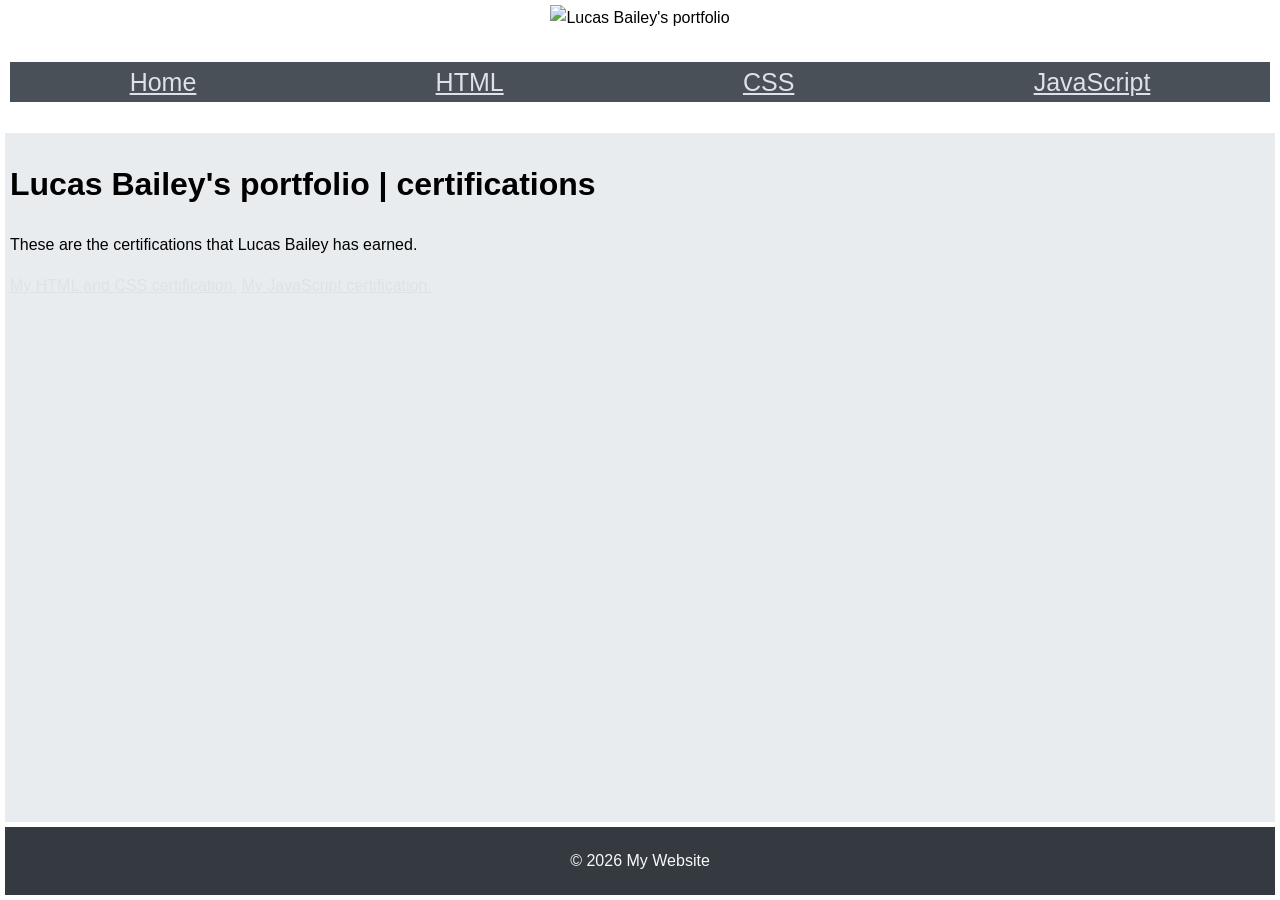
==== certs.html @ 4b26a19d "Add files via upload" ====
<!DOCTYPE html>
<html lang="en">
    <head><title>Lucas Bailey's Portfolio Website Homepage</title>
        <meta charset="UTF-8">
        <meta name="description" content="This is the homepage of Lucas Bailey's portfolio website">
        <meta name="author" content="Lucas Bailey">
        <link rel="stylesheet" href="style.css" />
    </head>

    <body>
        <header class="banner">
            <img src="Portfolio Banner.png" alt="Lucas Bailey's portfolio" />
        </header>

        <nav class="navigation">
            <ul>
                <li><a href="index.html">Home</a></li>
                <li><a href="html_stuff.html">HTML</a></li>
                <li><a href="css_stuff.html">CSS</a></li>
                <li><a href="javascript_stuff.html">JavaScript</a></li>
            </ul>
        </nav>

        <main class="content">
            <h1>Lucas Bailey's portfolio | certifications</h1>
            <p>These are the certifications that Lucas Bailey has earned.</p>
            <a class="cert" href="htmlcssCert.pdf">My HTML and CSS certification.</a>
            <a class="cert" href="javascriptCert.pdf">My JavaScript certification.</a>
        </main>

        <footer class="footer">
            <p>&copy; 2026 My Website</p>
        </footer>
    </body>
</html>
---- style.css ----
body {
    font-family: sans-serif;
    margin: 0;
    padding: 0;
    line-height: 1.6;
    display: flex;
    flex-direction: column;
    min-height: 100vh; /* this makes the footer stay at the bottom of the viewport */
}

.banner {
    padding: 5px;
    display: flex;
    justify-content: center;
    overflow: hidden;
}

.navigation, .content, .footer {
    padding: 5px;
    margin: 5px;
}

.navigation ul {
    list-style: none;
    padding: 0;
    display: flex;
    justify-content: space-around; /* Arranges nav links horizontally */
    background: #495057;
}

.navigation li {
    color: #f8f9fa;
    text-decoration: none;
    font-size: 25px;
}

.navigation a {
    transition: transform 0.3 ease;
    display: inline-block;
}

a:link {
    color: #dee2e6;
}

a:visited {
    color: #dee2e6;
}

a:hover {
    color: #f8f9fa;
    transform: scale(1.1);
}

a:active {
    color: #e9ecef;
}

.content {
    background: #e9ecef;
    flex-grow: 1; /* This is key: it expands to fill avalible space */
}

.footer {
    background: #343a40;
    color: #f8f9fa;
    text-align: center;
    margin-top: auto; /* Pushes the Footer to the bottom */
}

a, #game_link {
    color: #0d5dad;
}

.cert {
    height: 100px;
    width: 120px;
}
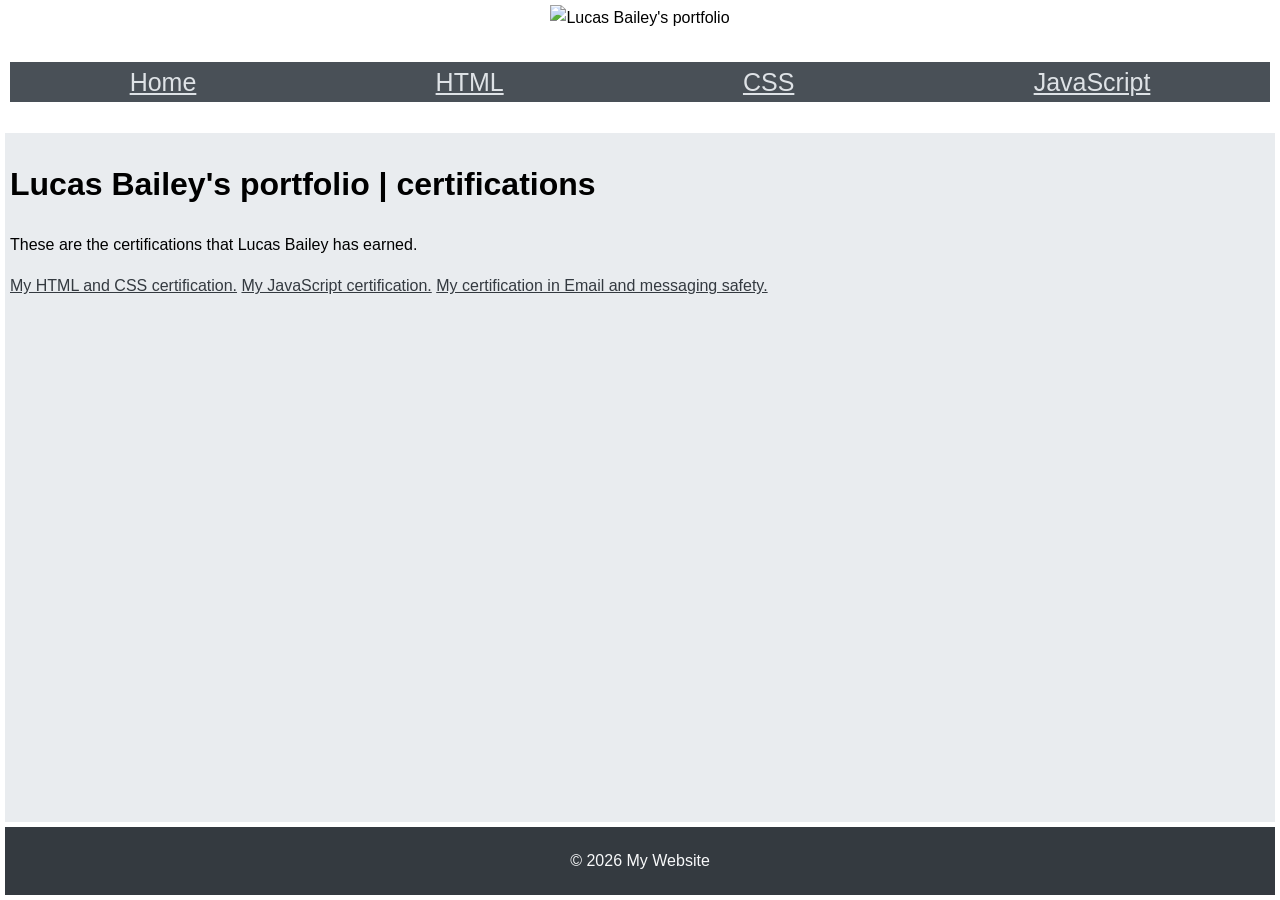
==== commit 78ca499a: "Update certs.html" ====
--- a/certs.html
+++ b/certs.html
@@ -26,10 +26,11 @@
             <p>These are the certifications that Lucas Bailey has earned.</p>
             <a class="cert" href="htmlcssCert.pdf">My HTML and CSS certification.</a>
             <a class="cert" href="javascriptCert.pdf">My JavaScript certification.</a>
+            <a class="cert" href="Certificate of Completion for Email and Messaging Safety (Full Course).pdf">My certification in Email and messaging safety.</a>
         </main>
 
         <footer class="footer">
             <p>&copy; 2026 My Website</p>
         </footer>
     </body>
-</html>+</html>
--- a/style.css
+++ b/style.css
@@ -72,7 +72,15 @@
     color: #0d5dad;
 }
 
-.cert {
-    height: 100px;
-    width: 120px;
+a.cert {
+    color: #343a40;
 }
+
+.cert:hover {
+    color: #5e666d
+}
+
+.homeImg {
+    width: 250px;
+    height: 150px;
+}
